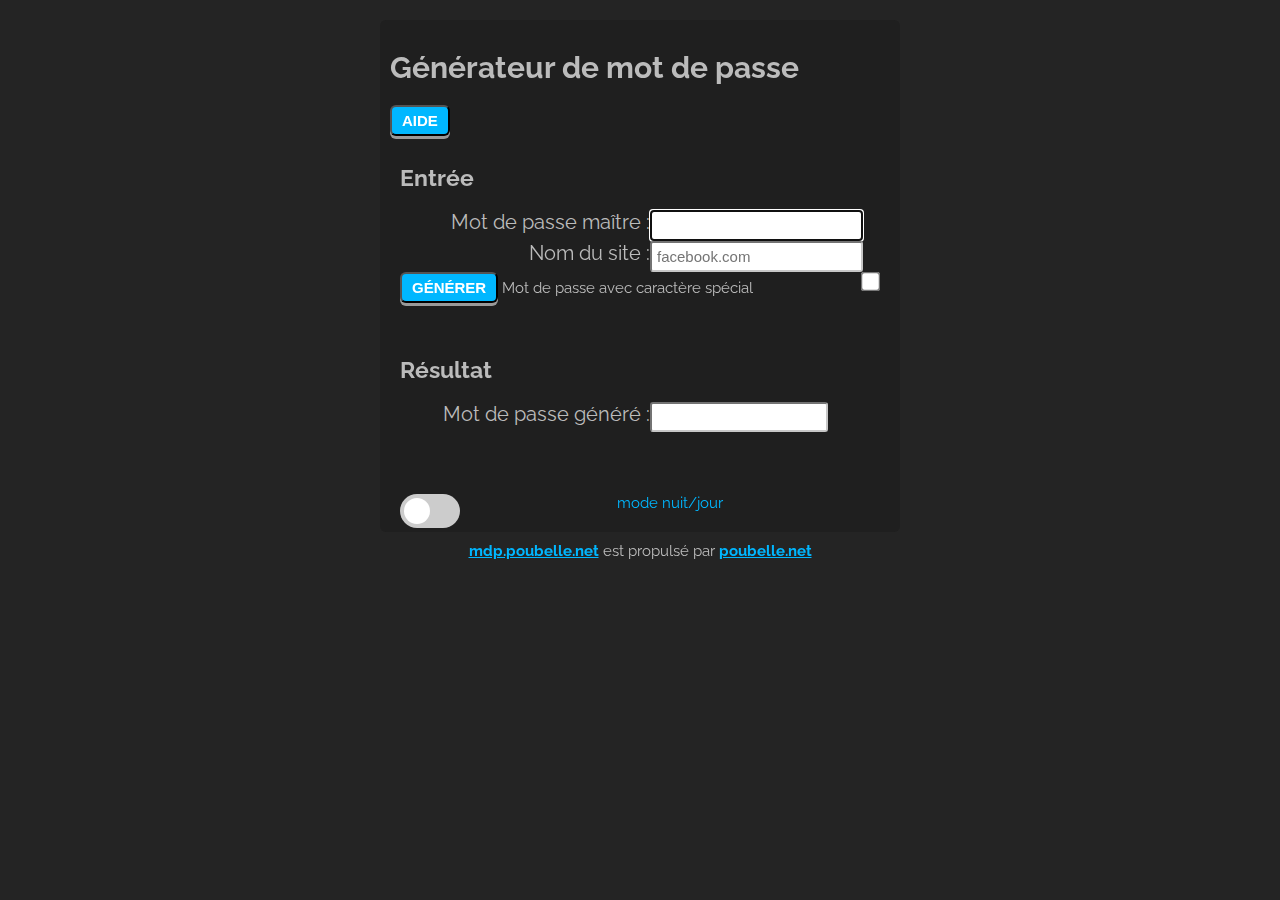
==== index.html @ 042d8e74 "Archivage Initial" ====
<!DOCTYPE html PUBLIC "-//W3C//DTD XHTML 1.0 Transitional//EN" "http://www.w3.org/TR/xhtml1/DTD/xhtml1-transitional.dtd">
<html xmlns="http://www.w3.org/1999/xhtml" lang="en" xml:lang="en">
	<head>
		<title>
			G&eacute;n&eacute;rateur de mot de passe
		</title>

<meta name="viewport" content="width=device-width; initial-scale=1.0; maximum-scale=1.0; user-scalable=0;" />
<meta name="apple-mobile-web-app-capable" content="yes" />
<link rel="stylesheet" type="text/css" href="stylesheet.css">
<link rel="aide" type="text" href="aide.html">
<link href="https://fonts.googleapis.com/css?family=Raleway" rel="stylesheet">


<!-- <script type="application/x-javascript" src="./iui/iui.js"></script> -->

		<script language="JavaScript">


			/*
			 * A JavaScript implementation of the Secure Hash Algorithm, SHA-1, as defined
			 * in FIPS PUB 180-1
			 * Version 2.1 Copyright Paul Johnston 2000 - 2002.
			 * Other contributors: Greg Holt, Andrew Kepert, Ydnar, Lostinet
			 * Distributed under the BSD License
			 * See http://pajhome.org.uk/crypt/md5 for details.
			 */

			var b64pad  = "";
			var chrsz   = 8;

			function b64_sha1(s){return binb2b64(core_sha1(str2binb(s),s.length * chrsz));}

			function core_sha1(x, len)
			{
			  x[len >> 5] |= 0x80 << (24 - len % 32);
			  x[((len + 64 >> 9) << 4) + 15] = len;

			  var w = Array(80);
			  var a =  1732584193;
			  var b = -271733879;
			  var c = -1732584194;
			  var d =  271733878;
			  var e = -1009589776;

			  for(var i = 0; i < x.length; i += 16)
			  {
			    var olda = a;
			    var oldb = b;
			    var oldc = c;
			    var oldd = d;
			    var olde = e;

			    for(var j = 0; j < 80; j++)
			    {
			      if(j < 16) w[j] = x[i + j];
			      else w[j] = rol(w[j-3] ^ w[j-8] ^ w[j-14] ^ w[j-16], 1);
			      var t = safe_add(safe_add(rol(a, 5), sha1_ft(j, b, c, d)),
			                       safe_add(safe_add(e, w[j]), sha1_kt(j)));
			      e = d;
			      d = c;
			      c = rol(b, 30);
			      b = a;
			      a = t;
			    }

			    a = safe_add(a, olda);
			    b = safe_add(b, oldb);
			    c = safe_add(c, oldc);
			    d = safe_add(d, oldd);
			    e = safe_add(e, olde);
			  }
			  return Array(a, b, c, d, e);

			}

			function sha1_ft(t, b, c, d)
			{
			  if(t < 20) return (b & c) | ((~b) & d);
			  if(t < 40) return b ^ c ^ d;
			  if(t < 60) return (b & c) | (b & d) | (c & d);
			  return b ^ c ^ d;
			}

			function sha1_kt(t)
			{
			  return (t < 20) ?  1518500249 : (t < 40) ?  1859775393 :
			         (t < 60) ? -1894007588 : -899497514;
			}

			function safe_add(x, y)
			{
			  var lsw = (x & 0xFFFF) + (y & 0xFFFF);
			  var msw = (x >> 16) + (y >> 16) + (lsw >> 16);
			  return (msw << 16) | (lsw & 0xFFFF);
			}

			function rol(num, cnt)
			{
			  return (num << cnt) | (num >>> (32 - cnt));
			}

			function str2binb(str)
			{
			  var bin = Array();
			  var mask = (1 << chrsz) - 1;
			  for(var i = 0; i < str.length * chrsz; i += chrsz)
			    bin[i>>5] |= (str.charCodeAt(i / chrsz) & mask) << (24 - i%32);
			  return bin;
			}

			function binb2b64(binarray)
			{
			  var tab = "ABCDEFGHIJKLMNOPQRSTUVWXYZabcdefghijklmnopqrstuvwxyz0123456789+/";
			  var str = "";
			  for(var i = 0; i < binarray.length * 4; i += 3)
			  {
			    var triplet = (((binarray[i   >> 2] >> 8 * (3 -  i   %4)) & 0xFF) << 16)
			                | (((binarray[i+1 >> 2] >> 8 * (3 - (i+1)%4)) & 0xFF) << 8 )
			                |  ((binarray[i+2 >> 2] >> 8 * (3 - (i+2)%4)) & 0xFF);
			    for(var j = 0; j < 4; j++)
			    {
			      if(i * 8 + j * 6 > binarray.length * 32) str += b64pad;
			      else str += tab.charAt((triplet >> 6*(3-j)) & 0x3F);
			    }
			  }
			  return str;
			}

			function toggleCheckbox(nouveau)
 {
   password.value = password.value + "!";
 }
		</script>
	</head>

	<div class="content">

	<body style="font-family: 'Raleway', sans-serif;"> 


				
			<div id="content">
    <div class="toolbar">
        <h1 id="pageTitle">G&eacute;n&eacute;rateur de mot de passe</h1>
		</div>
		
<!-- Trigger/Open The Modal -->
<button id="myBtn">Aide</button>

<!-- The Modal -->
<div id="myModal" class="modal">

  <!-- Modal content -->
  <div class="modal-content">
    <span class="close">&times;</span>
		<a href="aide.html">AIDE</a>
  </div>
</div>

		<script>
		// Get the modal
		var modal = document.getElementById('myModal');

		// Get the button that opens the modal
		var btn = document.getElementById("myBtn");

		// Get the <span> element that closes the modal
		var span = document.getElementsByClassName("close")[0];

		// When the user clicks on the button, open the modal 
		btn.onclick = function() {
				modal.style.display = "block";
		}

		// When the user clicks on <span> (x), close the modal
		span.onclick = function() {
				modal.style.display = "none";
		}

		// When the user clicks anywhere outside of the modal, close it
		window.onclick = function(event) {
				if (event.target == modal) {
						modal.style.display = "none";
				}
		}
		</script>

		<form novalidate class="panel" selected="true" name="f" method="POST" onSubmit="password.value = b64_sha1(master.value+':'+ site.value.toLowerCase() ).substr(0,10) +  (nouveau.checked ? 'M7!' : 'M7') + nouveau.value; document.f.password.focus(); document.f.password.select(); return false;">

        <h2>Entr&eacute;e</h2>



<div class="row">
<label>Mot de passe ma&icirc;tre :</label>
<input name="master" type="password" />
</div>
<script language="JavaScript">document.f.master.focus()</script>

            <div class="row">
<label>Nom du site :</label>
<input name="site" type="url" autocorrect="off" autocapitalize="off" placeholder= "facebook.com"/> 
</div>


<button>G&eacute;n&eacute;rer</button>



	<input type="hidden" name="ancien" value="" />
	<input type="checkbox" name="nouveau" value="" /> Mot de passe avec caractère spécial<br>

      </fieldset>

<br><br>
<h2>R&eacute;sultat</h2>

<div class="row">
<label>Mot de passe g&eacute;n&eacute;r&eacute; :</label>
<input name="password" style="font-family: courrier; font-size: 10pt"/>
</div>
</fieldset>
</form>

</br></br></br></br>	
<footer>
	<label class="switch">
			<input type="checkbox">
			<span onclick="dark()" class="slider round"></span>
		</label>

		<a>mode nuit/jour</a>

		<body>

		<style>

				body {
				  -webkit-transition-duration: 2.0s; /* Safari */
  				transition-duration: 2.0s;
					background: rgb(36, 36, 36);
				}

				#content {
						max-width: 500px;
						margin: auto;
						background: rgb(31, 31, 31);
						padding: 10px;
						border-radius: 6px;
				}
				

				</style>
		
		
			</div>

    <script>
    function dark() {
        if (document.body.style.backgroundColor == 'rgb(255, 255, 255)') {
							
				document.getElementById("content").style.backgroundColor = 'rgb(31, 31, 31)';
					
				document.body.style.backgroundColor = 'rgb(55, 55, 55)';
				
				document.body.style.color = 'rgb(235, 235, 235)';

				}
				
        else {

					document.getElementById("content").style.backgroundColor = 'rgb(235, 235, 235)';

					document.body.style.backgroundColor = 'rgb(255, 255, 255)';

					document.body.style.color = 'rgb(31, 31, 31)';
        }
    }
    </script>
    
</body>

</div>
	</body>

	<footer> <a href="http://mdp.poubelle.net"><b>mdp.poubelle.net</a></b> est propuls&eacute; par <a href='http://www.poubelle.net'><b>poubelle.net</footer>

</html>
---- stylesheet.css ----
/* COULEUR PAR  DEFAUT */
body {
  background-color: rgb(0, 0, 0);
  color: #bbbbbb;
  font-family: 'Andale Mono', 'monospace';
  font-size: 15px;
  margin: 20px;
}

main {
  background-color: rgb(172, 172, 172);
  border-radius: 6px;
  box-shadow: 3px 3px 12px #c8c8c8;
  margin: 20px auto;
  max-width: 450px;
  padding: 20px;
}

a {
  color: rgb(0, 183, 255);
  float : middle
}

ol {
  list-style: none;
  margin-bottom: 20px;
  margin-top: 0;
  padding: 0;
}

p {
  float : left
}

footer {
  text-align: center;
  padding: 10px;
}

form {
  border-radius: 6px;
  margin: 0;
  padding: 10px;
}

button {
  background-color: rgb(0, 183, 255);
  border-radius: 6px;
  color: rgb(255, 255, 255);
  font-size: 15px;
  font-weight: bold;
  padding: 5px 10px;
  text-transform: uppercase;
  -webkit-transition-duration: 0.4s; /* Safari */
  transition-duration: 0.4s;

  display: inline-block;
  cursor: pointer;
  text-align: center;
  box-shadow: 0 3px #999;
}

button:hover {
  background-color: rgb(0, 161, 224);
}

button:active {
  background-color: rgb(0, 161, 224);
  box-shadow: 0 1px #666;
  transform: translateY(4px);
}

input {
  border-color:rgb(199, 199, 199);
  border-radius: 3px;
  font-size: 15px;
  padding: 5px;
  display: inline-block;
  float: left;
}

input[type='checkbox'] {
border-color:rgb(199, 199, 199);
border-radius: 3px;
padding: 5px;
display: inline-block;
float: right;
transform : scale(1.5);
}


label {
  display: inline-block;
  font-size : 15pt;
  float: left;
  clear: left;
  width: 250px;
  text-align: right;
}

#initials {
  width: 40px;
}

#message {
  width: 315px;
}
/*/////////////////////////// POPUP AIDE ////////////////////////////////////*/

/* The Modal (background) */
.modal {
    display: none; /* Hidden by default */
    position: fixed; /* Stay in place */
    z-index: 1; /* Sit on top */
    left: 0;
    top: 0;
    width: 100%; /* Full width */
    height: 100%; /* Full height */
    overflow: auto; /* Enable scroll if needed */
    background-color: rgb(0,0,0); /* Fallback color */
    background-color: rgba(0,0,0,0.4); /* Black w/ opacity */
}

/* Modal Content/Box */
.modal-content {
    background-color: #fefefe;
    margin: 15% auto; /* 15% from the top and centered */
    padding: 20px;
    border: 1px solid #888;
    width: 80%; /* Could be more or less, depending on screen size */
}

/* The Close Button */
.close {
    color: #aaa;
    float: right;
    font-size: 28px;
    font-weight: bold;
}

.close:hover,
.close:focus {
    color: black;
    text-decoration: none;
    cursor: pointer;
}

/* Modal Header */
.modal-header {
  padding: 2px 16px;
  background-color: #5cb85c;
  color: white;
}

/* Modal Body */
.modal-body {padding: 2px 16px;}

/* Modal Footer */
.modal-footer {
  padding: 2px 16px;
  background-color: #5cb85c;
  color: white;
}

/* Modal Content */
.modal-content {
  position: relative;
  background-color: #fefefe;
  margin: auto;
  padding: 0;
  border: 1px solid #888;
  width: 80%;
  box-shadow: 0 4px 8px 0 rgba(0,0,0,0.2),0 6px 20px 0 rgba(0,0,0,0.19);
  animation-name: animatetop;
  animation-duration: 0.4s
}

/* Add Animation */
@keyframes animatetop {
  from {top: -300px; opacity: 0}
  to {top: 0; opacity: 1}
}

/*//////////////////////////////////// MODE SOMBRE CLAIR ////////////////////////////////////*/

/* The switch - the box around the slider */
.switch {
  position: relative;
  display: inline-block;
  width: 60px;
  height: 34px;
}

/* Hide default HTML checkbox */
.switch input {
  opacity: 0;
  width: 0;
  height: 0;
}

/* The slider */
.slider {
  position: absolute;
  cursor: pointer;
  top: 0;
  left: 0;
  right: 0;
  bottom: 0;
  background-color: #ccc;
  -webkit-transition: .4s;
  transition: .4s;
}

.slider:before {
  position: absolute;
  content: "";
  height: 26px;
  width: 26px;
  left: 4px;
  bottom: 4px;
  background-color: white;
  -webkit-transition: .4s;
  transition: .4s;
}

input:checked + .slider {
  background-color: #2196F3;
}

input:focus + .slider {
  box-shadow: 0 0 1px #2196F3;
}

input:checked + .slider:before {
  -webkit-transform: translateX(26px);
  -ms-transform: translateX(26px);
  transform: translateX(26px);
}

/* Rounded sliders */
.slider.round {
  border-radius: 34px;
}

.slider.round:before {
  border-radius: 50%;
}
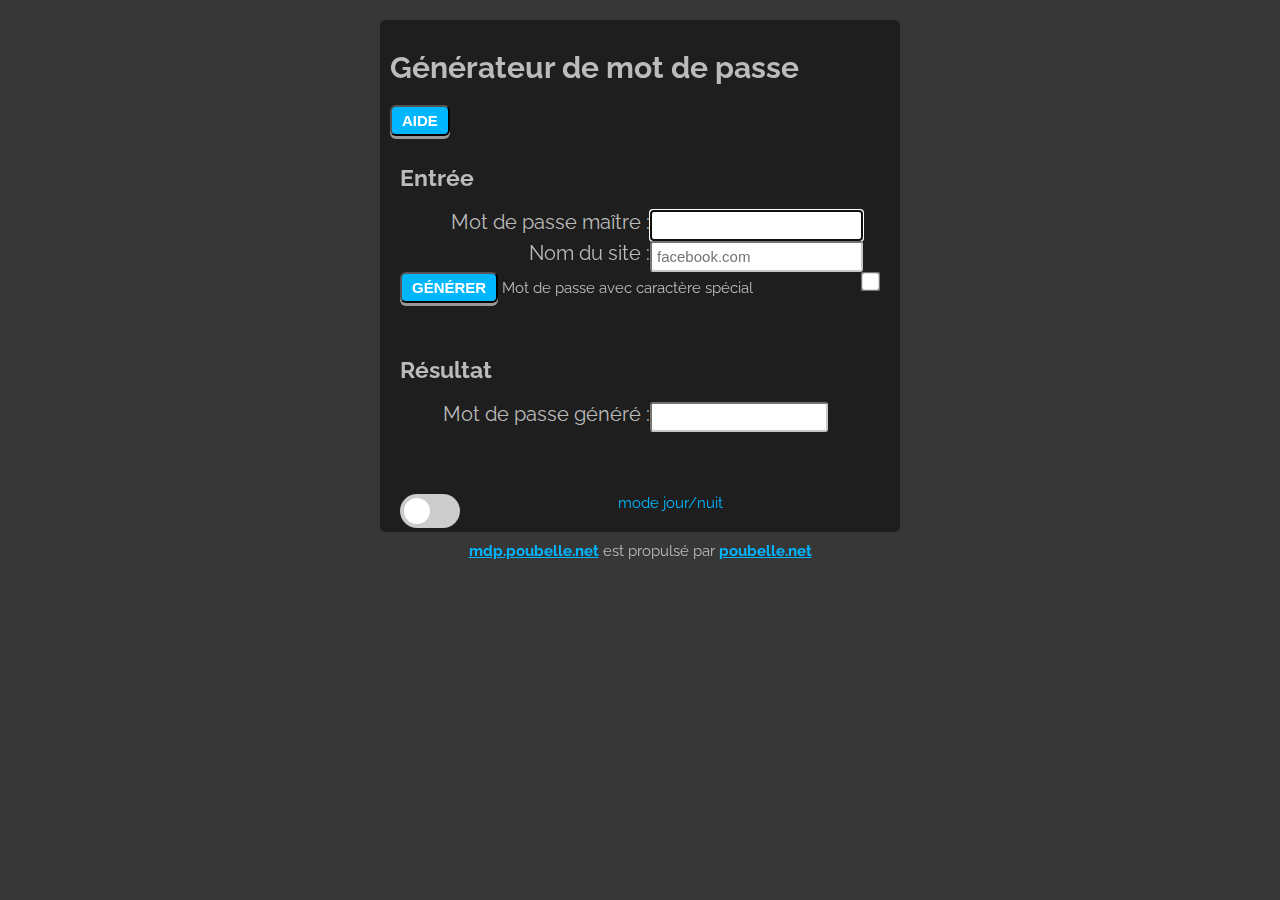
==== commit ec6eb854: "ajustements" ====
--- a/index.html
+++ b/index.html
@@ -5,7 +5,7 @@
 			G&eacute;n&eacute;rateur de mot de passe
 		</title>
 
-<meta name="viewport" content="width=device-width; initial-scale=1.0; maximum-scale=1.0; user-scalable=0;" />
+<meta name="viewport" content="width=device-width, initial-scale=1.0, maximum-scale=1.0, user-scalable=0" />
 <meta name="apple-mobile-web-app-capable" content="yes" />
 <link rel="stylesheet" type="text/css" href="stylesheet.css">
 <link rel="aide" type="text" href="aide.html">
@@ -230,24 +230,26 @@
 			<span onclick="dark()" class="slider round"></span>
 		</label>
 
-		<a>mode nuit/jour</a>
+		<a>mode jour/nuit</a>
 
 		<body>
 
 		<style>
 
 				body {
-				  -webkit-transition-duration: 2.0s; /* Safari */
-  				transition-duration: 2.0s;
-					background: rgb(36, 36, 36);
+				  -webkit-transition-duration: 1.5s; /* Safari */
+  				transition-duration: 1.5s;
+					background: rgb(55, 55, 55); /*blanc*/
+					transition-timing-function: linear;
 				}
 
 				#content {
 						max-width: 500px;
 						margin: auto;
-						background: rgb(31, 31, 31);
+						background: rgb(30, 30, 30); /*gris pale*/
 						padding: 10px;
 						border-radius: 6px;
+						
 				}
 				
 
@@ -258,23 +260,23 @@
 
     <script>
     function dark() {
-        if (document.body.style.backgroundColor == 'rgb(255, 255, 255)') {
+			if (document.body.style.backgroundColor == 'rgb(255, 255, 255)') {
 							
-				document.getElementById("content").style.backgroundColor = 'rgb(31, 31, 31)';
-					
-				document.body.style.backgroundColor = 'rgb(55, 55, 55)';
-				
-				document.body.style.color = 'rgb(235, 235, 235)';
-
-				}
-				
-        else {
-
-					document.getElementById("content").style.backgroundColor = 'rgb(235, 235, 235)';
-
-					document.body.style.backgroundColor = 'rgb(255, 255, 255)';
-
-					document.body.style.color = 'rgb(31, 31, 31)';
+							document.getElementById("content").style.backgroundColor = 'rgb(30, 30, 30)';
+								
+							document.body.style.backgroundColor = 'rgb(55, 55, 55)';
+							
+							document.body.style.color = 'rgb(235, 235, 235)';
+			
+							}
+							
+							else {
+			
+								document.getElementById("content").style.backgroundColor = 'rgb(235, 235, 235)';
+			
+								document.body.style.backgroundColor = 'rgb(255, 255, 255)';
+			
+								document.body.style.color = 'rgb(30, 30, 30)';
         }
     }
     </script>
@@ -286,4 +288,4 @@
 
 	<footer> <a href="http://mdp.poubelle.net"><b>mdp.poubelle.net</a></b> est propuls&eacute; par <a href='http://www.poubelle.net'><b>poubelle.net</footer>
 
-</html>+</html>
